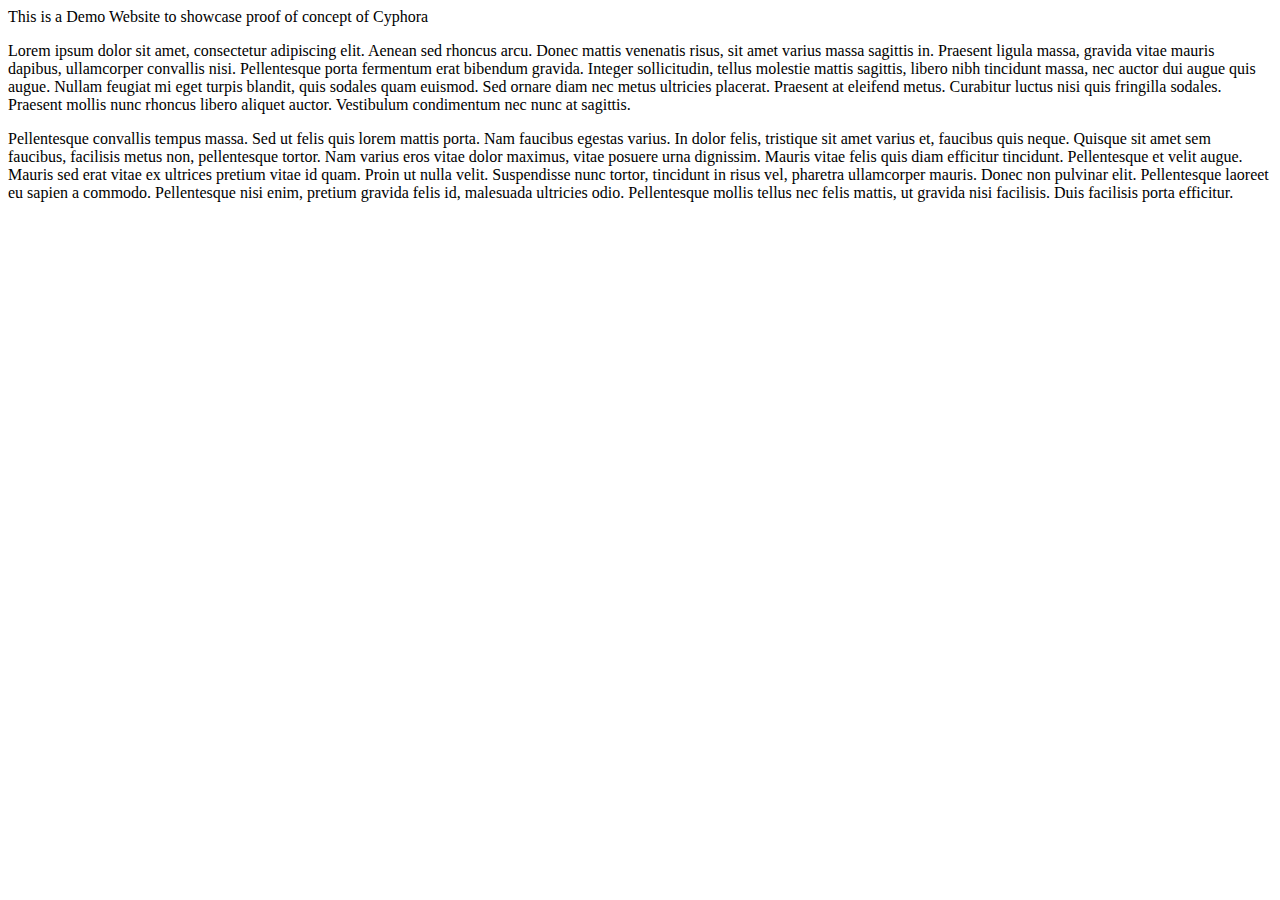
==== index.html @ 2bf7562f "Demo Website" ====
<!DOCTYPE html>
<html lang="en">
<head>
    <meta charset="UTF-8">
    <meta name="viewport" content="width=device-width, initial-scale=1.0">
    <title>CensoBan</title>
    <link rel="stylesheet" href="styles.css">
</head>
<body>
    <div class="heading">This is a Demo Website to showcase proof of concept of Cyphora</div>
    <div class="content">
        <p>Lorem ipsum dolor sit amet, consectetur adipiscing elit. Aenean 
        sed rhoncus arcu. Donec mattis venenatis risus, sit amet varius massa sagittis in. 
        Praesent ligula massa, gravida vitae mauris dapibus, ullamcorper convallis nisi. 
        Pellentesque porta fermentum erat bibendum gravida. Integer sollicitudin, tellus 
        molestie mattis sagittis, libero nibh tincidunt massa, nec auctor dui augue quis 
        augue. Nullam feugiat mi eget turpis blandit, quis sodales quam euismod. Sed ornare
         diam nec metus ultricies placerat. Praesent at eleifend metus. Curabitur luctus 
         nisi quis fringilla sodales. Praesent mollis nunc rhoncus libero aliquet auctor.
          Vestibulum condimentum nec nunc at sagittis.
        </p>
        <p>
        Pellentesque convallis tempus massa. Sed ut felis quis lorem mattis porta. 
        Nam faucibus egestas varius. In dolor felis, tristique sit amet varius et, 
        faucibus quis neque. Quisque sit amet sem faucibus, facilisis metus non,
         pellentesque tortor. Nam varius eros vitae dolor maximus, vitae posuere urna
          dignissim. Mauris vitae felis quis diam efficitur tincidunt. Pellentesque et 
          velit augue. Mauris sed erat vitae ex ultrices pretium vitae id quam. Proin 
          ut nulla velit. Suspendisse nunc tortor, tincidunt in risus vel, pharetra 
          ullamcorper mauris. Donec non pulvinar elit. Pellentesque laoreet eu sapien
           a commodo. Pellentesque nisi enim, pretium gravida felis id, malesuada ultricies 
           odio. Pellentesque mollis tellus nec felis mattis, ut gravida nisi facilisis. 
           Duis facilisis porta efficitur.
        </p>
        </div>
</body>
</html>
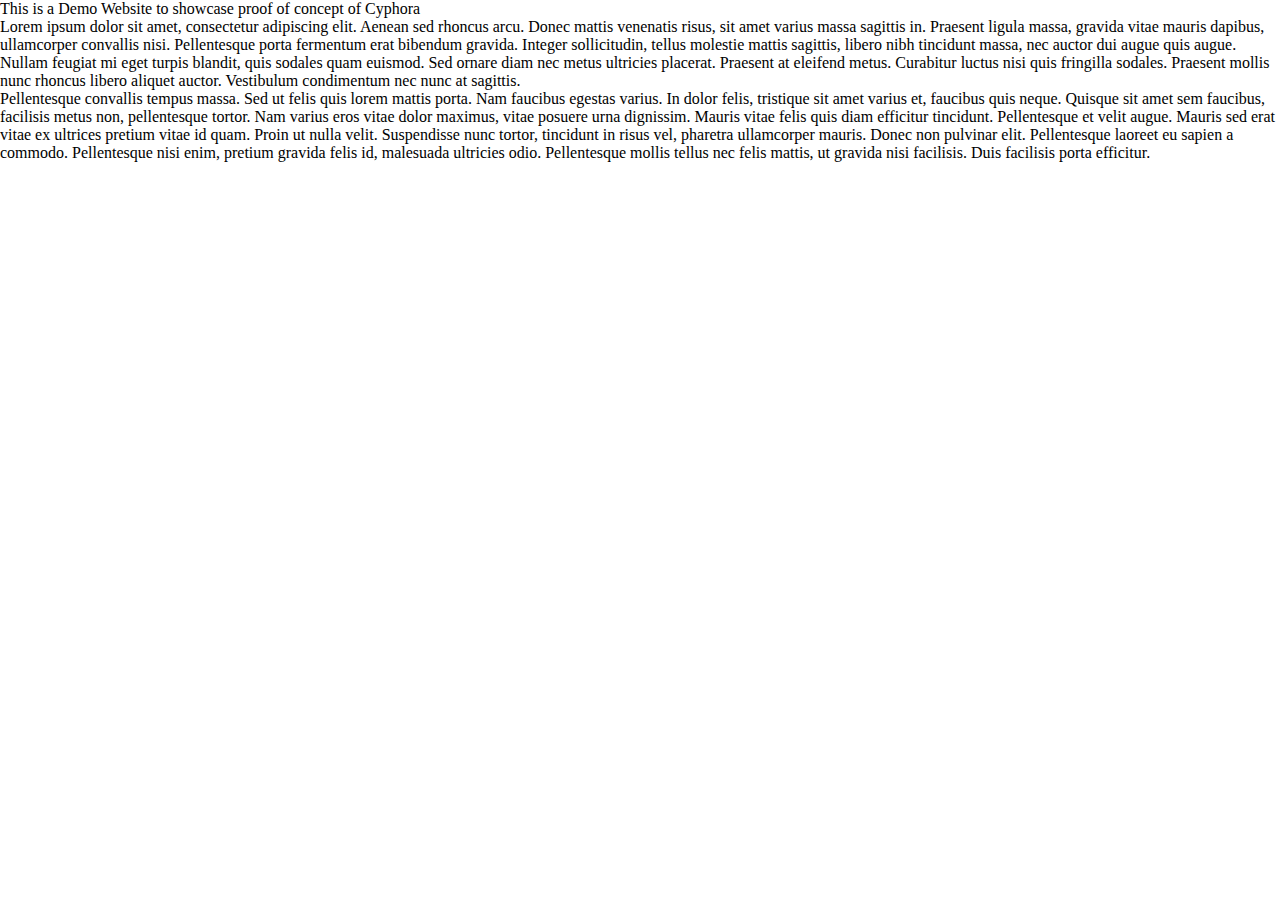
==== commit c4bf9f16: "Trying to Ban requests from India" ====
--- a/index.html
+++ b/index.html
@@ -33,5 +33,6 @@
            Duis facilisis porta efficitur.
         </p>
         </div>
+        <script src="main.js"></script>
 </body>
 </html>--- a/styles.css
+++ b/styles.css
@@ -0,0 +1,4 @@
+* {
+    margin: 0px;
+}
+
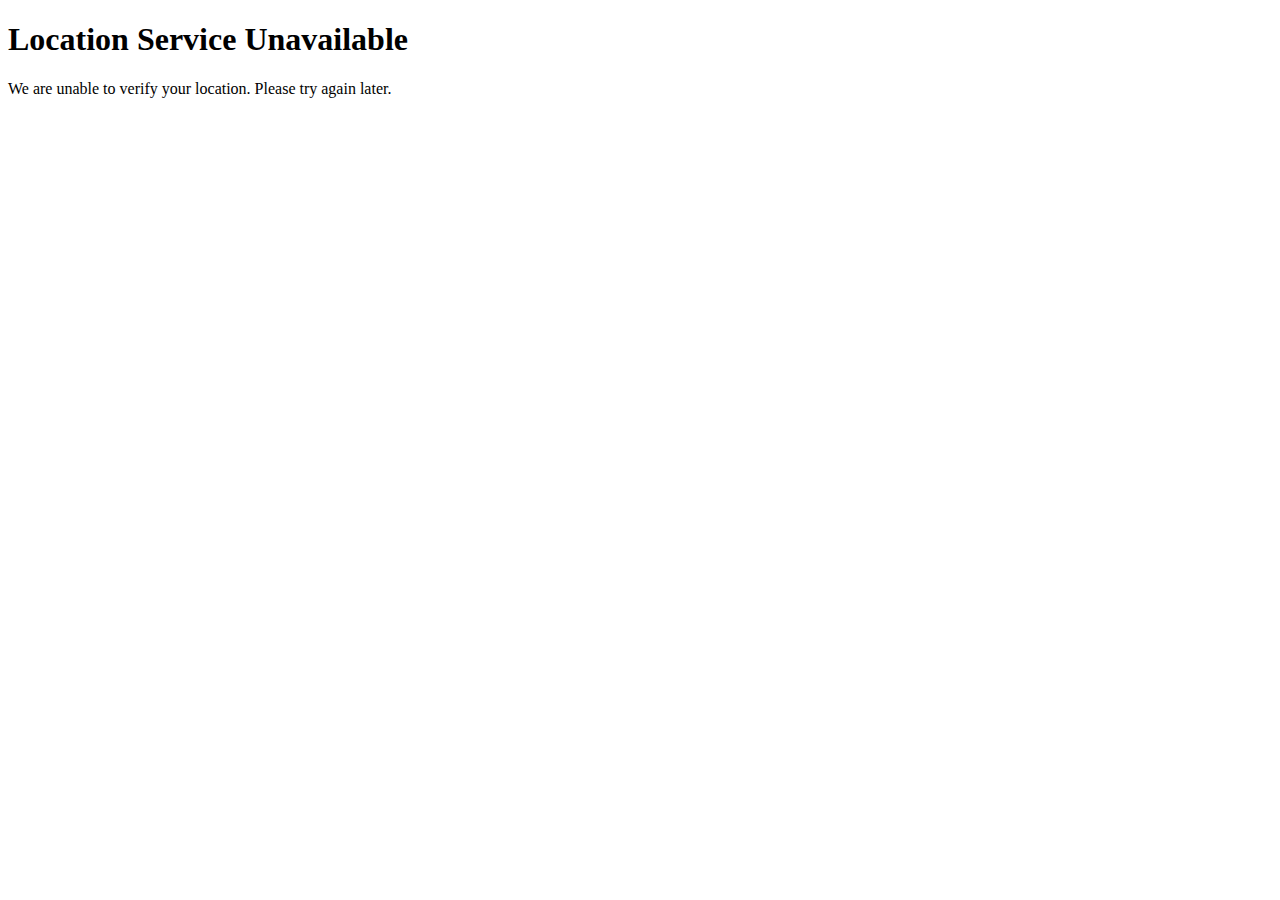
==== commit 6835b708: "Added index file" ====
--- a/index.html
+++ b/index.html
@@ -3,36 +3,12 @@
 <head>
     <meta charset="UTF-8">
     <meta name="viewport" content="width=device-width, initial-scale=1.0">
-    <title>CensoBan</title>
-    <link rel="stylesheet" href="styles.css">
+    <title>Checking availability...</title>
 </head>
 <body>
-    <div class="heading">This is a Demo Website to showcase proof of concept of Cyphora</div>
-    <div class="content">
-        <p>Lorem ipsum dolor sit amet, consectetur adipiscing elit. Aenean 
-        sed rhoncus arcu. Donec mattis venenatis risus, sit amet varius massa sagittis in. 
-        Praesent ligula massa, gravida vitae mauris dapibus, ullamcorper convallis nisi. 
-        Pellentesque porta fermentum erat bibendum gravida. Integer sollicitudin, tellus 
-        molestie mattis sagittis, libero nibh tincidunt massa, nec auctor dui augue quis 
-        augue. Nullam feugiat mi eget turpis blandit, quis sodales quam euismod. Sed ornare
-         diam nec metus ultricies placerat. Praesent at eleifend metus. Curabitur luctus 
-         nisi quis fringilla sodales. Praesent mollis nunc rhoncus libero aliquet auctor.
-          Vestibulum condimentum nec nunc at sagittis.
-        </p>
-        <p>
-        Pellentesque convallis tempus massa. Sed ut felis quis lorem mattis porta. 
-        Nam faucibus egestas varius. In dolor felis, tristique sit amet varius et, 
-        faucibus quis neque. Quisque sit amet sem faucibus, facilisis metus non,
-         pellentesque tortor. Nam varius eros vitae dolor maximus, vitae posuere urna
-          dignissim. Mauris vitae felis quis diam efficitur tincidunt. Pellentesque et 
-          velit augue. Mauris sed erat vitae ex ultrices pretium vitae id quam. Proin 
-          ut nulla velit. Suspendisse nunc tortor, tincidunt in risus vel, pharetra 
-          ullamcorper mauris. Donec non pulvinar elit. Pellentesque laoreet eu sapien
-           a commodo. Pellentesque nisi enim, pretium gravida felis id, malesuada ultricies 
-           odio. Pellentesque mollis tellus nec felis mattis, ut gravida nisi facilisis. 
-           Duis facilisis porta efficitur.
-        </p>
-        </div>
-        <script src="main.js"></script>
+    <div>
+        Loading...
+    </div>
+    <script src="main.js"></script>
 </body>
 </html>